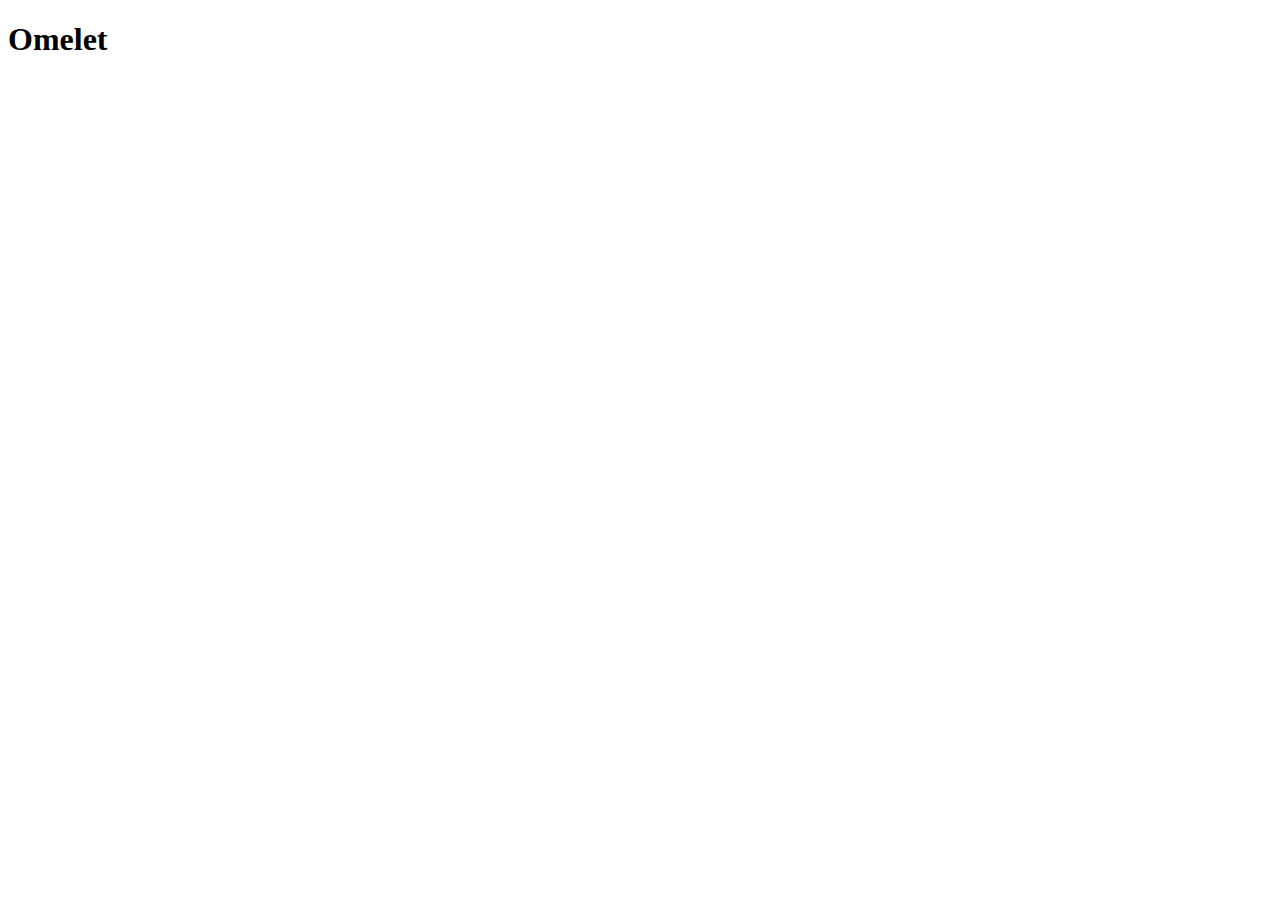
==== recipes/omelet.html @ 58f07a06 "Add a recipe page" ====
<!DOCTYPE html>
<html lang="en">
<head>
    <meta charset="UTF-8">
    <meta name="viewport" content="width=device-width, initial-scale=1.0">
    <title>Omelet</title>
</head>
<body>
    <h1>Omelet</h1>
</body>
</html>
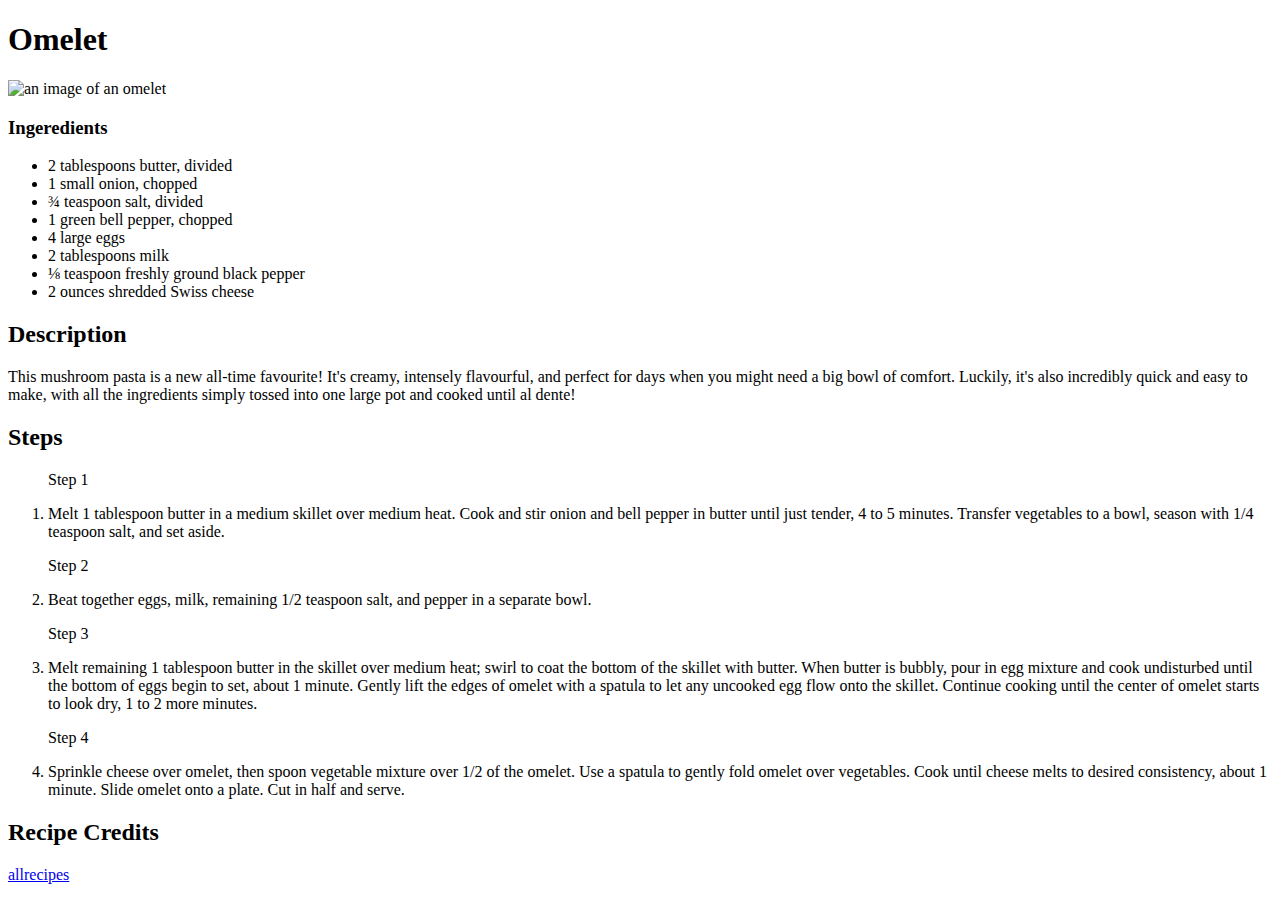
==== commit 09783951: "Add contents to the omelet page" ====
--- a/recipes/omelet.html
+++ b/recipes/omelet.html
@@ -3,9 +3,55 @@
 <head>
     <meta charset="UTF-8">
     <meta name="viewport" content="width=device-width, initial-scale=1.0">
+    <link rel="stylesheet" href="styles.css">
     <title>Omelet</title>
 </head>
+
 <body>
+
     <h1>Omelet</h1>
+
+    <div class="omelet-contents">
+        <div class="left">
+            <img src="../images/omelet.jpg" alt="an image of an omelet" class="omeletPic">
+            <div>
+                <h3>Ingeredients</h3>
+                <ul>
+                    <li>2 tablespoons butter, divided</li>
+                    <li>1 small onion, chopped</li>
+                    <li>¾ teaspoon salt, divided</li>
+                    <li>1 green bell pepper, chopped</li>
+                    <li>4 large eggs</li>
+                    <li>2 tablespoons milk</li>
+                    <li>⅛ teaspoon freshly ground black pepper</li>
+                    <li>2 ounces shredded Swiss cheese</li>
+                </ul>
+            </div>
+        </div>
+
+        <div class="right">
+            <div>
+                <h2>Description</h2>
+                <p>This mushroom pasta is a new all-time favourite! It's creamy, intensely flavourful, and perfect for days when you might need a big bowl of comfort. Luckily, it's also incredibly quick and easy to make, with all the ingredients simply tossed into one large pot and cooked until al dente!</p>
+            </div>
+            <div>
+                <h2>Steps</h2>
+                <ol>
+                    <p>Step 1</p>
+                    <li>Melt 1 tablespoon butter in a medium skillet over medium heat. Cook and stir onion and bell pepper in butter until just tender, 4 to 5 minutes. Transfer vegetables to a bowl, season with 1/4 teaspoon salt, and set aside.</li>
+                    <p>Step 2</p>
+                    <li>Beat together eggs, milk, remaining 1/2 teaspoon salt, and pepper in a separate bowl.</li>
+                    <p>Step 3</p>
+                    <li>Melt remaining 1 tablespoon butter in the skillet over medium heat; swirl to coat the bottom of the skillet with butter. When butter is bubbly, pour in egg mixture and cook undisturbed until the bottom of eggs begin to set, about 1 minute. Gently lift the edges of omelet with a spatula to let any uncooked egg flow onto the skillet. Continue cooking until the center of omelet starts to look dry, 1 to 2 more minutes.</li>
+                    <p>Step 4</p>
+                    <li>Sprinkle cheese over omelet, then spoon vegetable mixture over 1/2 of the omelet. Use a spatula to gently fold omelet over vegetables. Cook until cheese melts to desired consistency, about 1 minute. Slide omelet onto a plate. Cut in half and serve.</li>
+                </ol>
+            </div>
+            <div>
+                <h2>Recipe Credits</h2>
+                <a href="https://www.allrecipes.com/recipe/14057/yummy-veggie-omelet/"><p>allrecipes</p></a>
+            </div>
+        </div>
+    </div>
 </body>
 </html>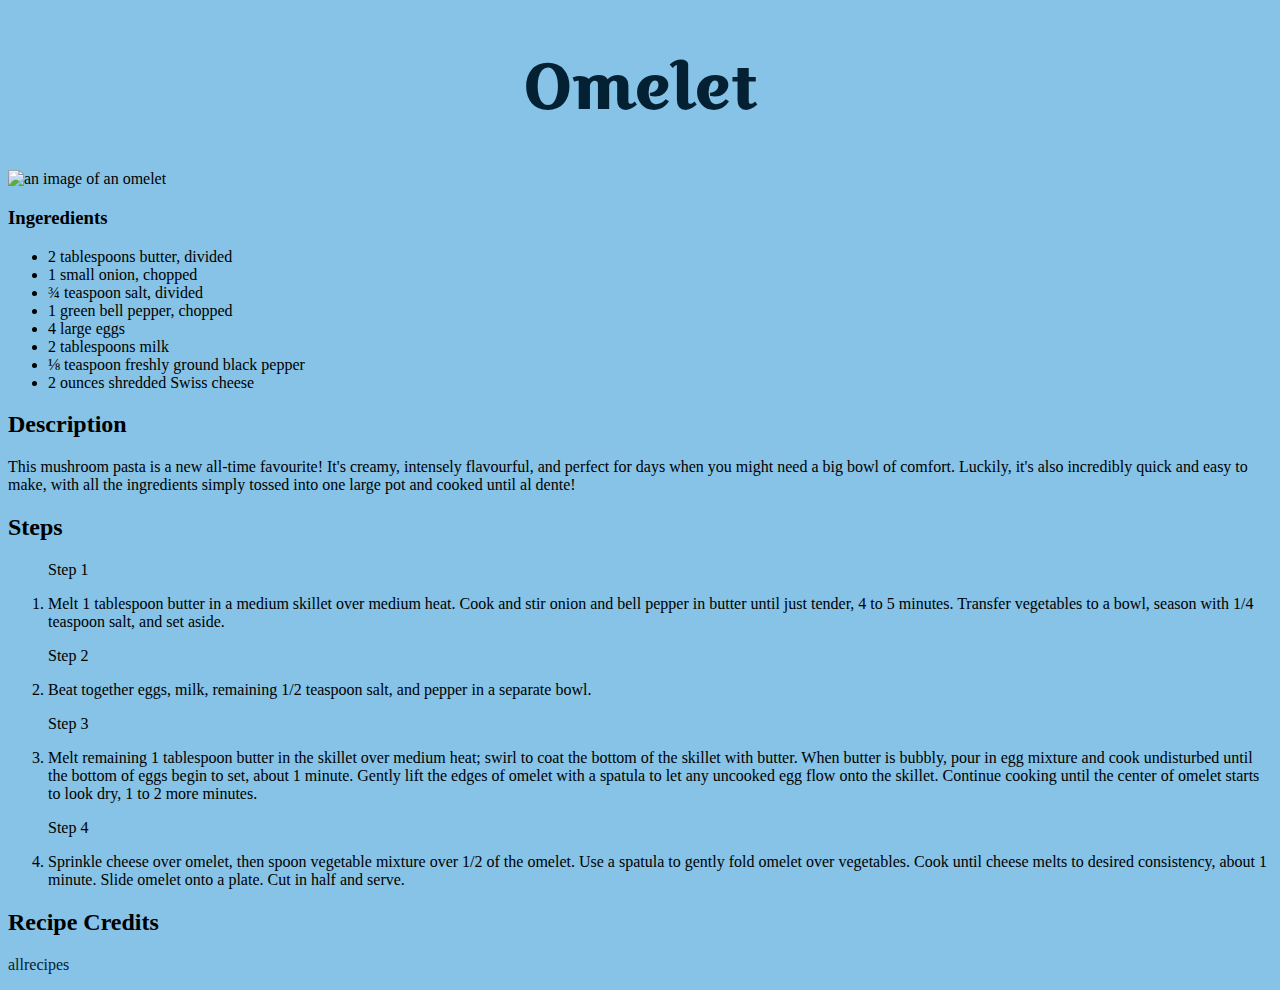
==== commit 1d55403d: "Add contents to the  egg-roll page" ====
--- a/recipes/omelet.html
+++ b/recipes/omelet.html
@@ -3,7 +3,7 @@
 <head>
     <meta charset="UTF-8">
     <meta name="viewport" content="width=device-width, initial-scale=1.0">
-    <link rel="stylesheet" href="styles.css">
+    <link rel="stylesheet" href="../styles.css">
     <title>Omelet</title>
 </head>
 
@@ -11,9 +11,9 @@
 
     <h1>Omelet</h1>
 
-    <div class="omelet-contents">
+    <div class="recipe-contents">
         <div class="left">
-            <img src="../images/omelet.jpg" alt="an image of an omelet" class="omeletPic">
+            <img src="../images/omelet.jpg" alt="an image of an omelet" class="dishPic">
             <div>
                 <h3>Ingeredients</h3>
                 <ul>
--- a/styles.css
+++ b/styles.css
@@ -0,0 +1,94 @@
+
+
+:root {
+    --lightBlue: #86C3E6; 
+    --darkBlue: #032132;
+}
+
+@font-face {
+    font-family: headerFont;
+    src: url(font/Croissant_One/CroissantOne-Regular.ttf);
+}
+
+@font-face {
+    font-family: secondFont;
+    src: url(font/Oswald/Oswald-VariableFont_wght.ttf);
+}
+
+body {
+    background-color: var(--lightBlue);
+}
+
+
+/* the code below are the styles for the main page  */
+
+.logo-container {
+    
+}
+
+h1 {
+    text-align: center;
+    font-size: 62px;
+    color: var(--darkBlue);
+    font-family: headerFont;
+}
+
+a {
+    text-decoration: none;
+}
+
+a:link {
+    color: var(--darkBlue);
+}
+
+a:hover {
+    color: white;
+}
+
+a:active {
+    color: var(--lightBlue);
+}
+
+.logo {
+    width: 100px;
+    height: 100px;
+    border-radius: 25%;
+    margin-left: auto;
+    margin-right: auto;
+    display: block;
+}
+
+
+.content {
+    display: flex;
+    justify-content: space-around;
+    margin-left: 250px;
+    margin-right: 250px;
+}
+
+.item img {
+    width: 350px;
+    height: 500px;
+    border-radius: 5%;
+}
+
+.item img:hover {
+    transform: scale(1.05);
+}
+
+.item p {
+    text-align: center;
+    font-size: 25px;
+    font-family: secondFont;
+} 
+
+
+/* the code below are the styles for the Omelet page  */
+
+.dishPic {
+    height: 400px;
+    width: 250px;
+    object-fit: cover;
+}
+
+/* the code below are the styles for the egg-salad page  */